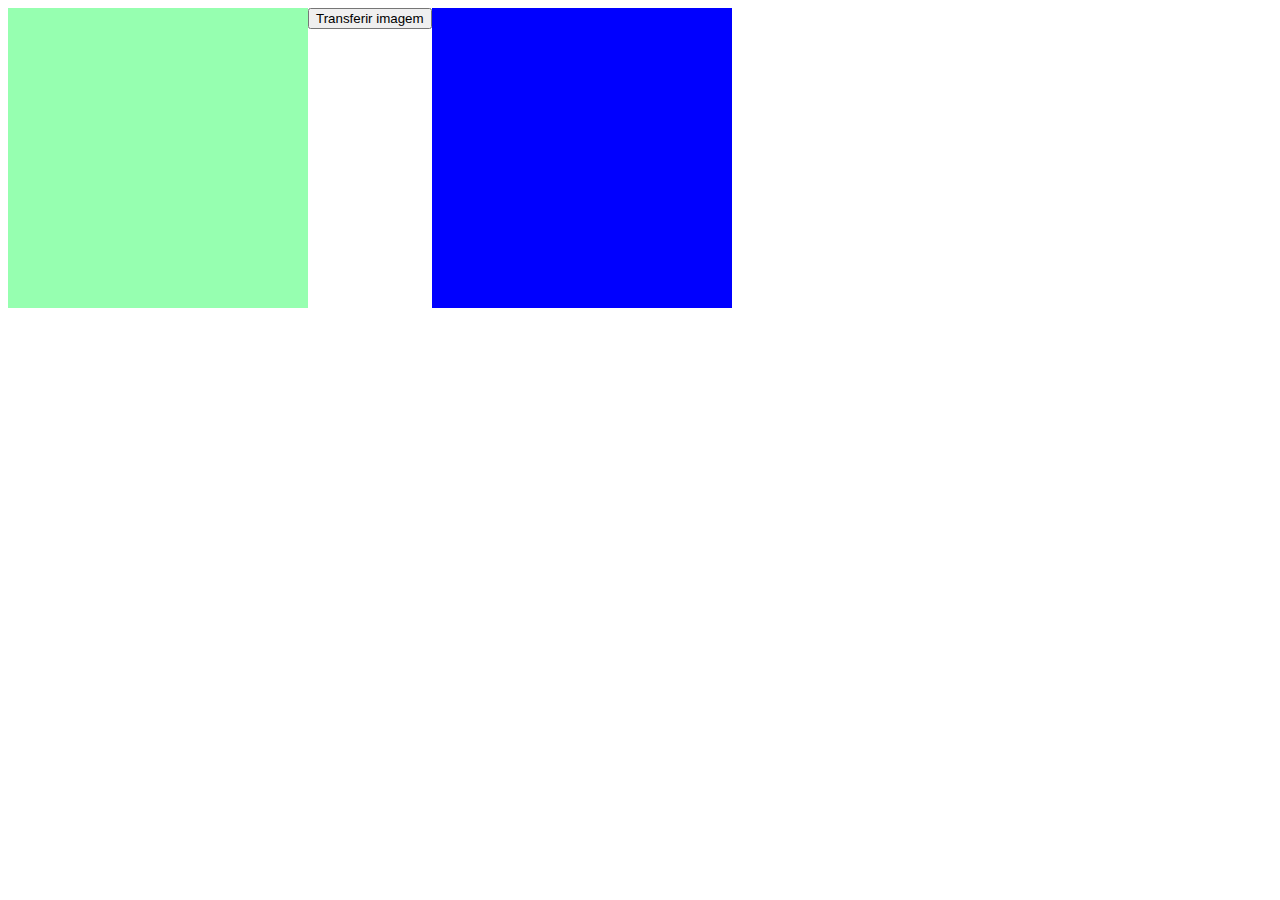
==== Drawing-Mouse/index.html @ ccc1a030 "Registrando a aula drawing with mouse" ====
<!DOCTYPE html>
<html lang="en">
<head>
    <meta charset="UTF-8">
    <meta http-equiv="X-UA-Compatible" content="IE=edge">
    <meta name="viewport" content="width=device-width, initial-scale=1.0">
    
    <link rel="stylesheet" href="./css/style.css">
    <script src="./js/script.js" defer></script>

    <title>Drawing with mouse</title>

</head>
<body>
    <canvas id="quadro" width="300" height="300">

    </canvas>

    <div id="botao">
        <button onclick="copiarImagem()">Transferir imagem</button>
    </div>

    <canvas id="quadro2" width="300" height="300">

    </canvas>
    
</body>
</html>
---- Drawing-Mouse/css/style.css ----
body {
    display: flex;
}

#botao {
    
    display: center;
}

#quadro {
    background-color: rgb(150, 255, 176);
}

#quadro2 {
    background-color: rgb(0, 0, 255);
}
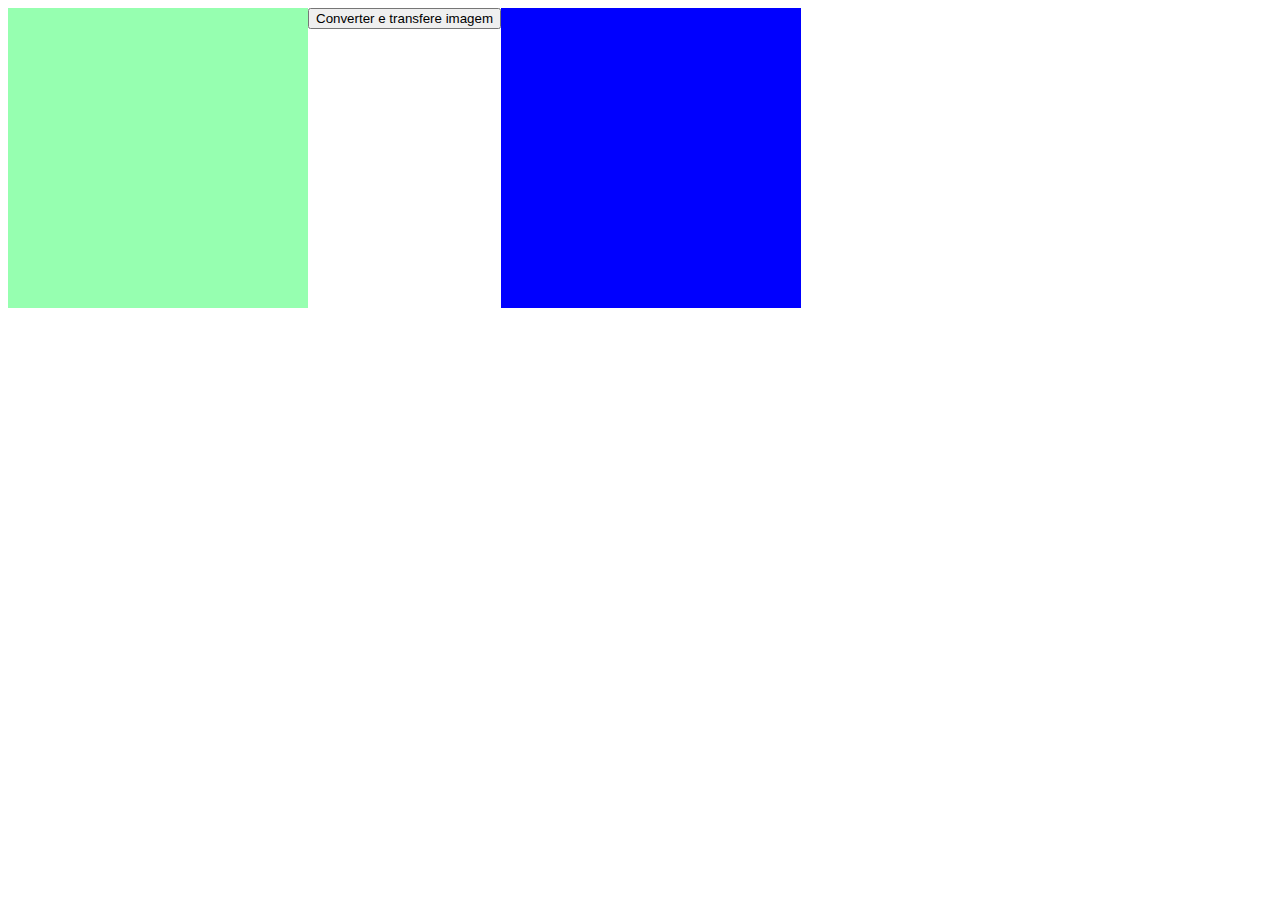
==== commit d54e65d5: "Atualizando o projeto" ====
--- a/Drawing-Mouse/index.html
+++ b/Drawing-Mouse/index.html
@@ -17,7 +17,7 @@
     </canvas>
 
     <div id="botao">
-        <button onclick="copiarImagem()">Transferir imagem</button>
+        <button onclick="copiarImagem()">Converter e transfere imagem</button>
     </div>
 
     <canvas id="quadro2" width="300" height="300">
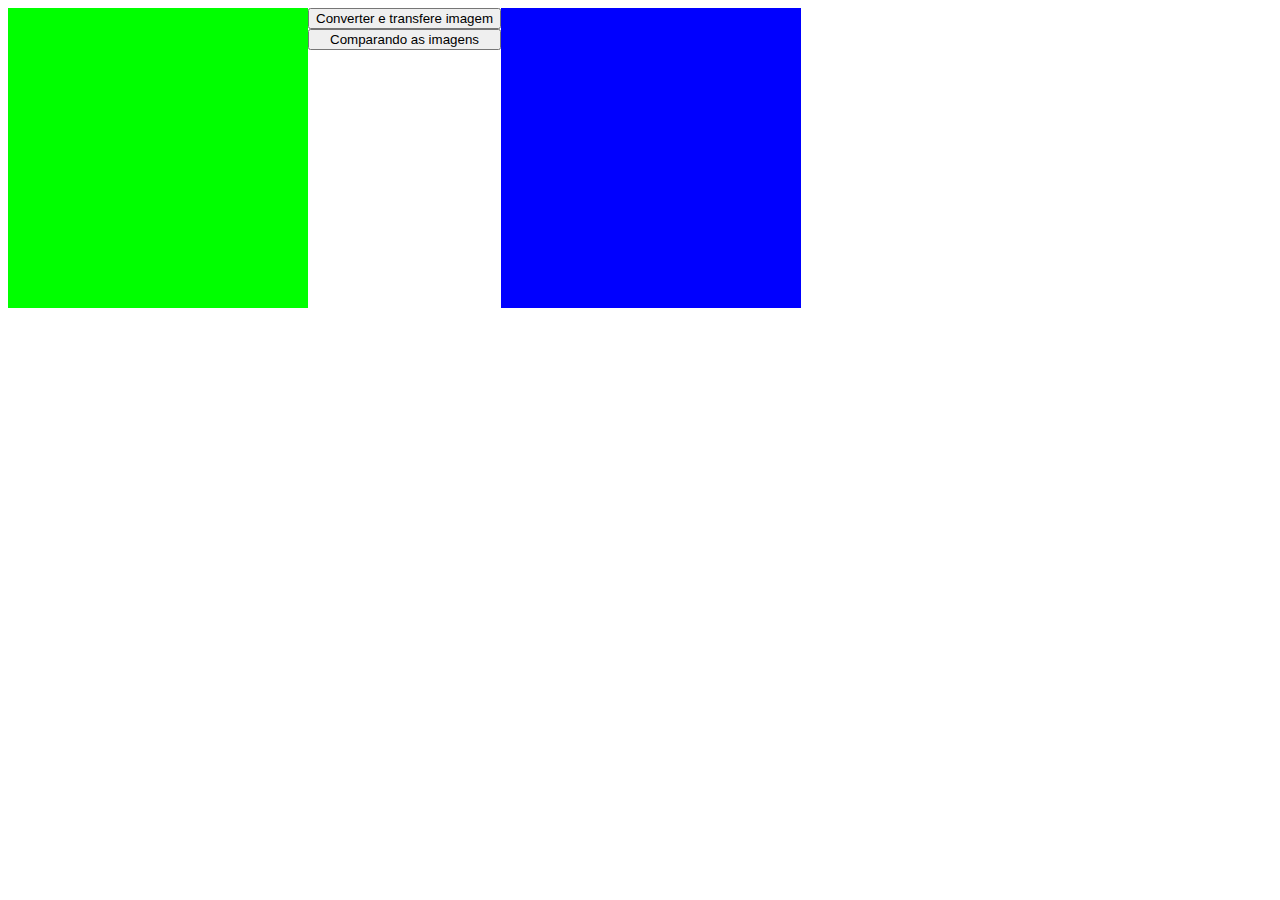
==== commit fb992328: "Registrando o projeto já funcionando" ====
--- a/Drawing-Mouse/index.html
+++ b/Drawing-Mouse/index.html
@@ -18,6 +18,7 @@
 
     <div id="botao">
         <button onclick="copiarImagem()">Converter e transfere imagem</button>
+        <button onclick="comparando()">Comparando as imagens</button>
     </div>
 
     <canvas id="quadro2" width="300" height="300">
--- a/Drawing-Mouse/css/style.css
+++ b/Drawing-Mouse/css/style.css
@@ -4,12 +4,13 @@
 
 #botao {
     
-    display: center;
+    display:flex;
+    flex-direction: column;
+    
 }
 
 #quadro {
-    background-color: rgb(150, 255, 176);
-}
+    background-color: rgb(0,255,0);}
 
 #quadro2 {
     background-color: rgb(0, 0, 255);
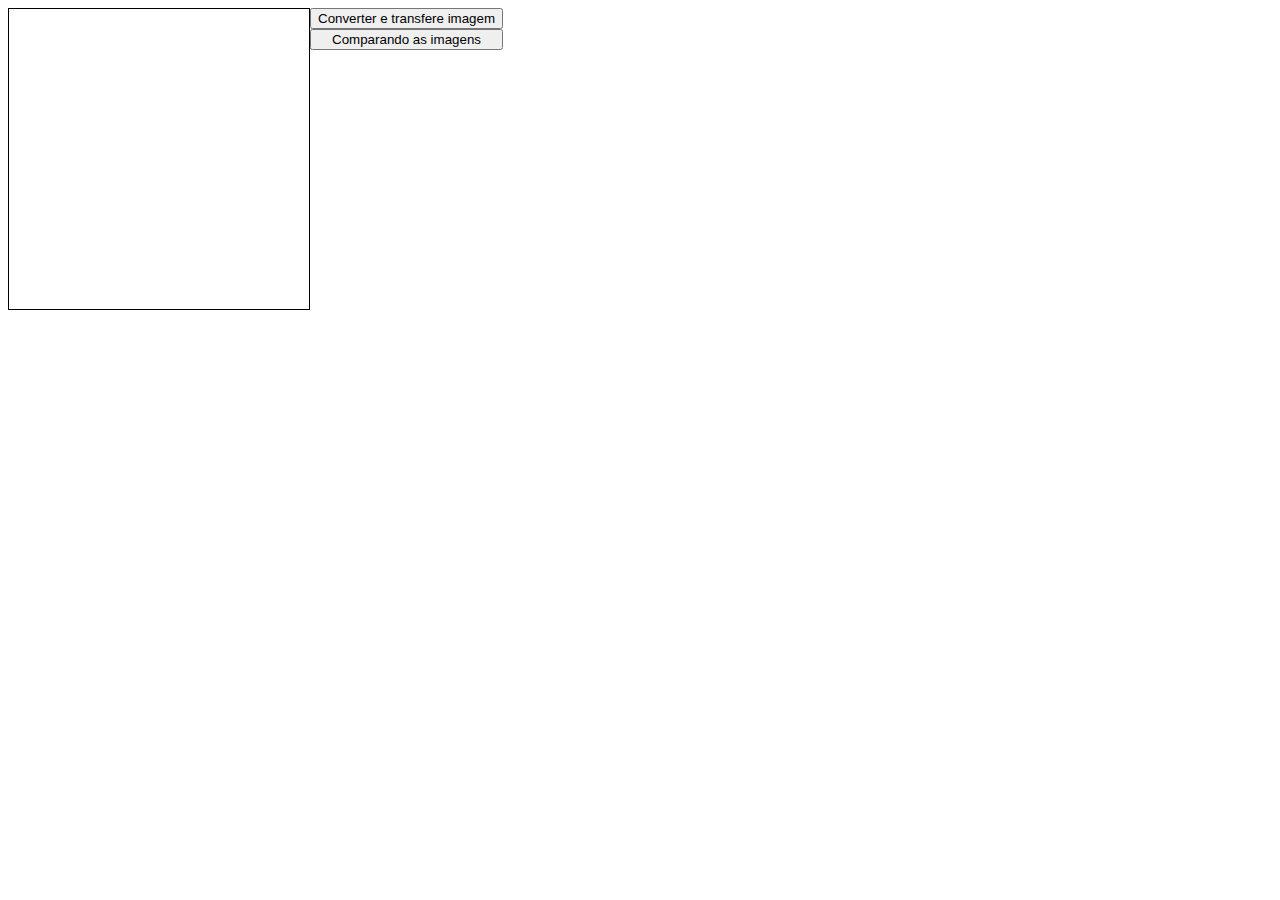
==== commit 999844ac: "Atualizando o projeto" ====
--- a/Drawing-Mouse/index.html
+++ b/Drawing-Mouse/index.html
@@ -20,10 +20,6 @@
         <button onclick="copiarImagem()">Converter e transfere imagem</button>
         <button onclick="comparando()">Comparando as imagens</button>
     </div>
-
-    <canvas id="quadro2" width="300" height="300">
-
-    </canvas>
-    
+   
 </body>
 </html>--- a/Drawing-Mouse/css/style.css
+++ b/Drawing-Mouse/css/style.css
@@ -1,5 +1,9 @@
 body {
     display: flex;
+}
+
+canvas {
+    border: solid 1px;
 }
 
 #botao {
@@ -10,8 +14,5 @@
 }
 
 #quadro {
-    background-color: rgb(0,255,0);}
-
-#quadro2 {
-    background-color: rgb(0, 0, 255);
-}+    background-color: rgb(255,255,255);
+}
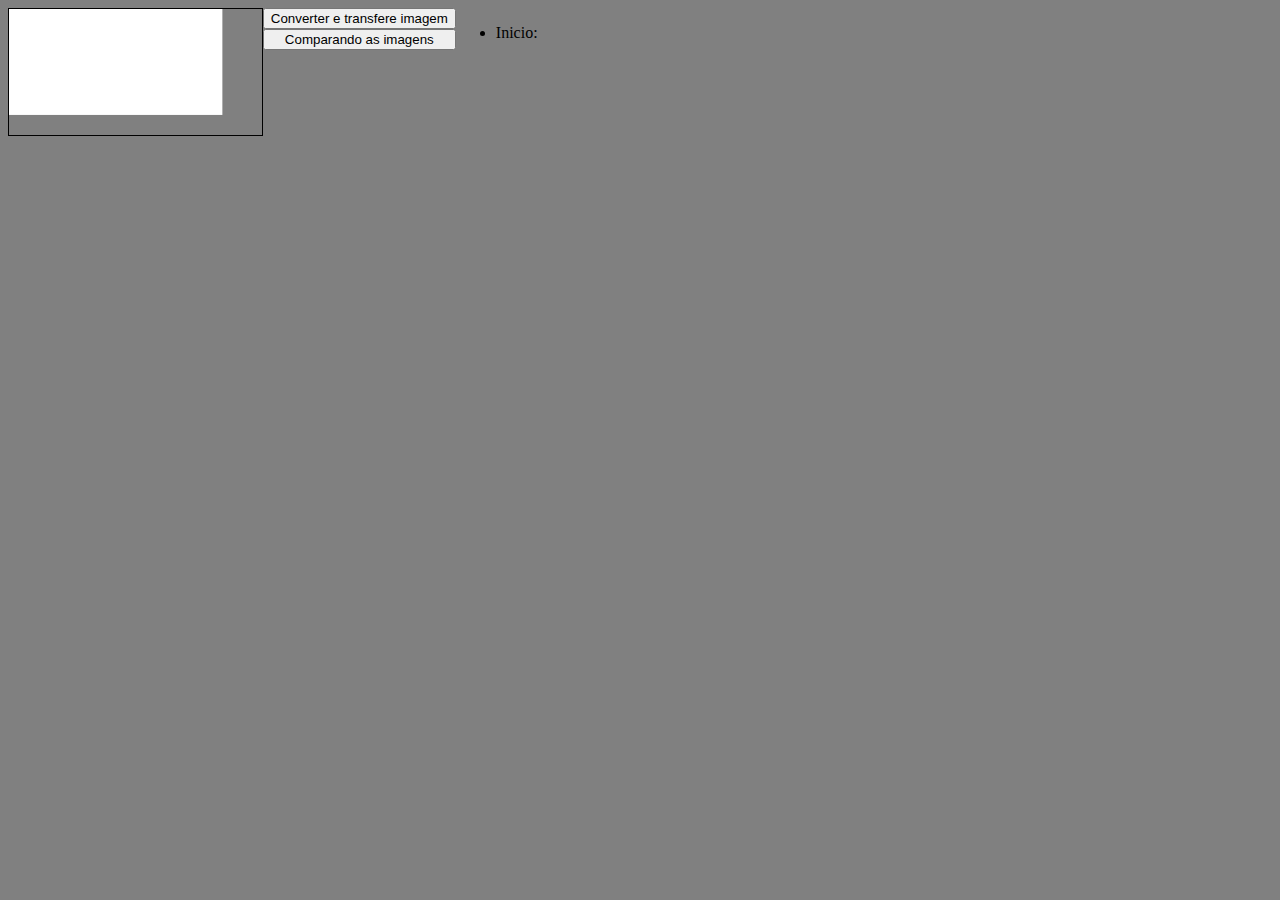
==== commit ee49b9bd: "Atualizando o projeto" ====
--- a/Drawing-Mouse/index.html
+++ b/Drawing-Mouse/index.html
@@ -12,7 +12,7 @@
 
 </head>
 <body>
-    <canvas id="quadro" width="300" height="300">
+    <canvas id="quadro">
 
     </canvas>
 
@@ -20,6 +20,8 @@
         <button onclick="copiarImagem()">Converter e transfere imagem</button>
         <button onclick="comparando()">Comparando as imagens</button>
     </div>
-   
+    <ul id="lista">
+        <li>Inicio:</li>
+    </ul>
 </body>
 </html>--- a/Drawing-Mouse/css/style.css
+++ b/Drawing-Mouse/css/style.css
@@ -1,18 +1,17 @@
 body {
     display: flex;
+    background-color: gray;
 }
 
 canvas {
+    width: 20%;
+    height: 20%;
     border: solid 1px;
+    padding: 0;
+    margin: 0;
 }
 
-#botao {
-    
+#botao { 
     display:flex;
     flex-direction: column;
-    
 }
-
-#quadro {
-    background-color: rgb(255,255,255);
-}
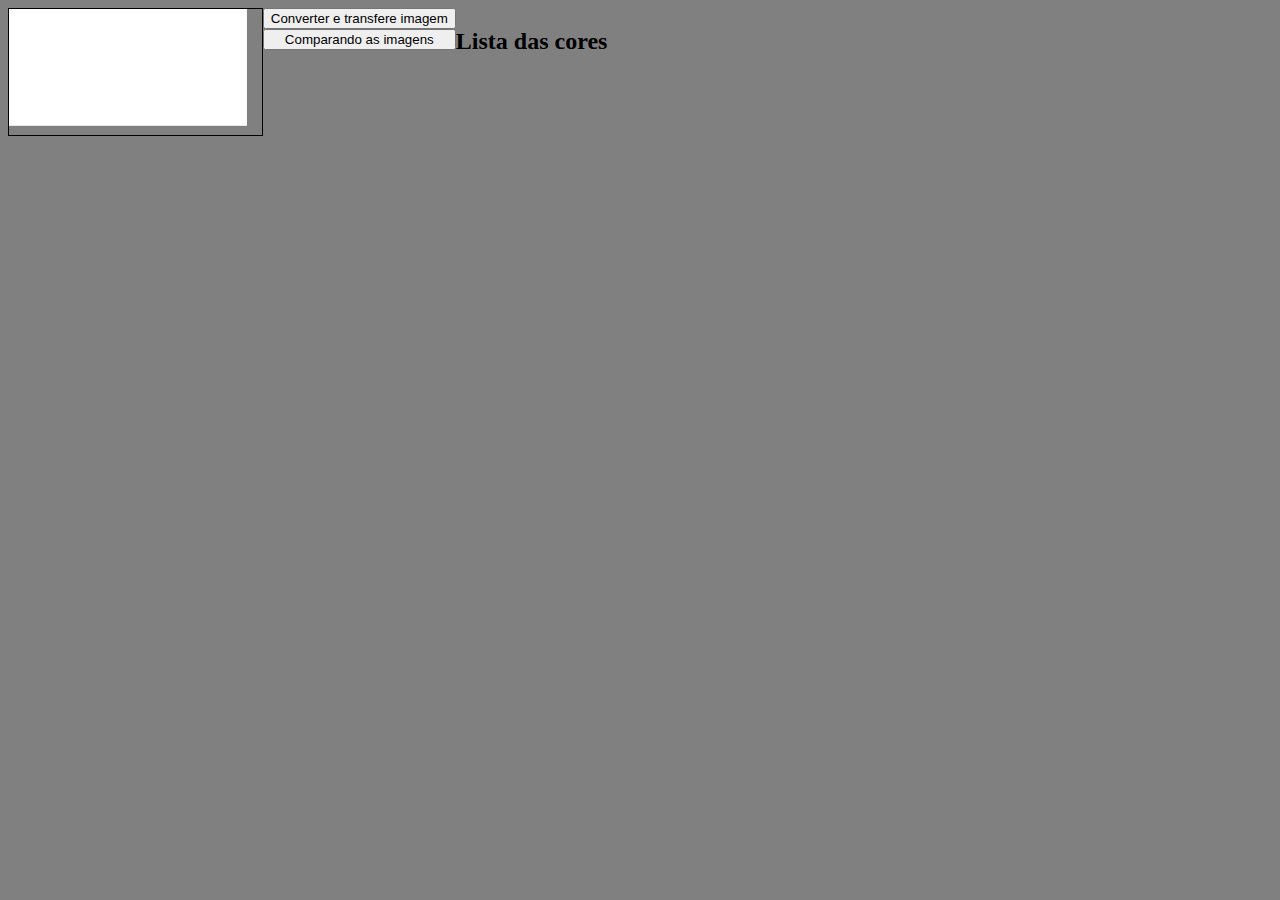
==== commit 4408bf20: "Projeto assinatura concretizado" ====
--- a/Drawing-Mouse/index.html
+++ b/Drawing-Mouse/index.html
@@ -20,8 +20,9 @@
         <button onclick="copiarImagem()">Converter e transfere imagem</button>
         <button onclick="comparando()">Comparando as imagens</button>
     </div>
+    <h2 id="titulo">Lista das cores</h2>
     <ul id="lista">
-        <li>Inicio:</li>
+        
     </ul>
 </body>
 </html>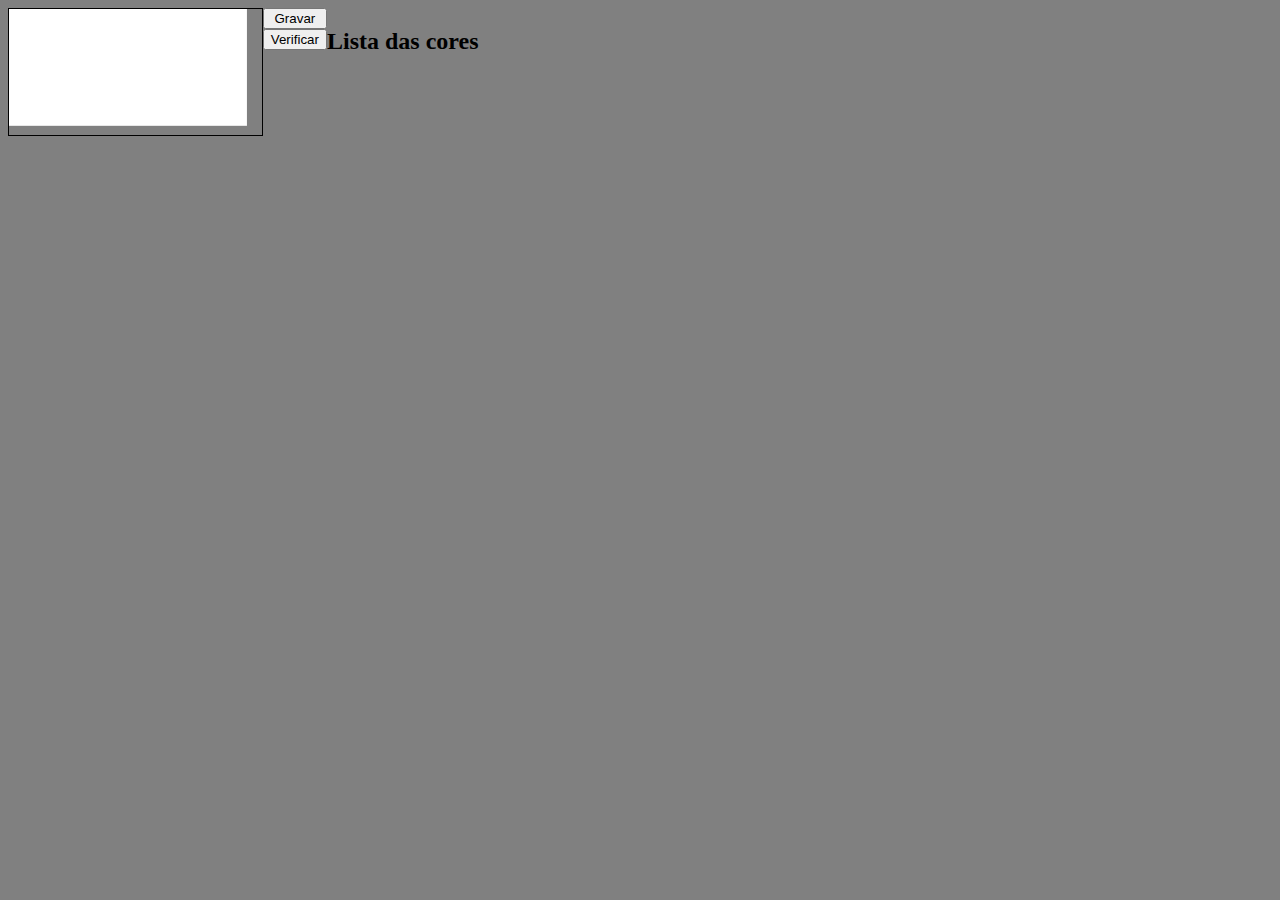
==== commit dd2e021e: "Update index.html" ====
--- a/Drawing-Mouse/index.html
+++ b/Drawing-Mouse/index.html
@@ -17,8 +17,8 @@
     </canvas>
 
     <div id="botao">
-        <button onclick="copiarImagem()">Converter e transfere imagem</button>
-        <button onclick="comparando()">Comparando as imagens</button>
+        <button onclick="copiarImagem()">Gravar</button>
+        <button onclick="comparando()">Verificar</button>
     </div>
     <h2 id="titulo">Lista das cores</h2>
     <ul id="lista">
